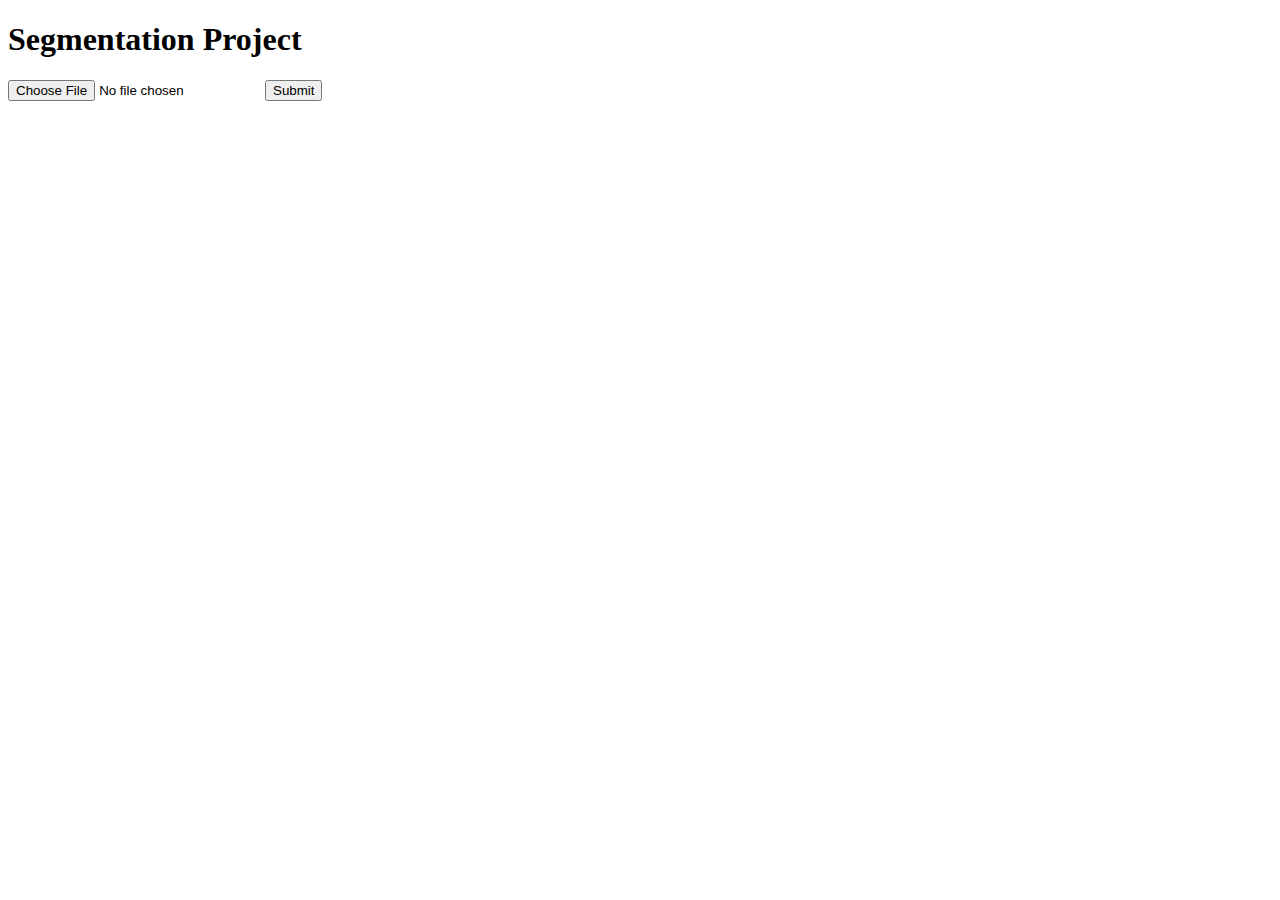
==== templates/index.html @ 37032250 "Segmentation done" ====
<!DOCTYPE html>
<html lang="en">
  <head>
    <meta charset="UTF-8" />
    <meta name="viewport" content="width=device-width, initial-scale=1.0" />
    <title>Segmentation Project</title>
  </head>
  <body>
    <h1>Segmentation Project</h1>
    <form action="/segment" method="post" enctype="multipart/form-data">
      <input type="file" name="file" accept=".png, .jpg, .jpeg" required />
      <button type="submit">Submit</button>
    </form>
  </body>
</html>
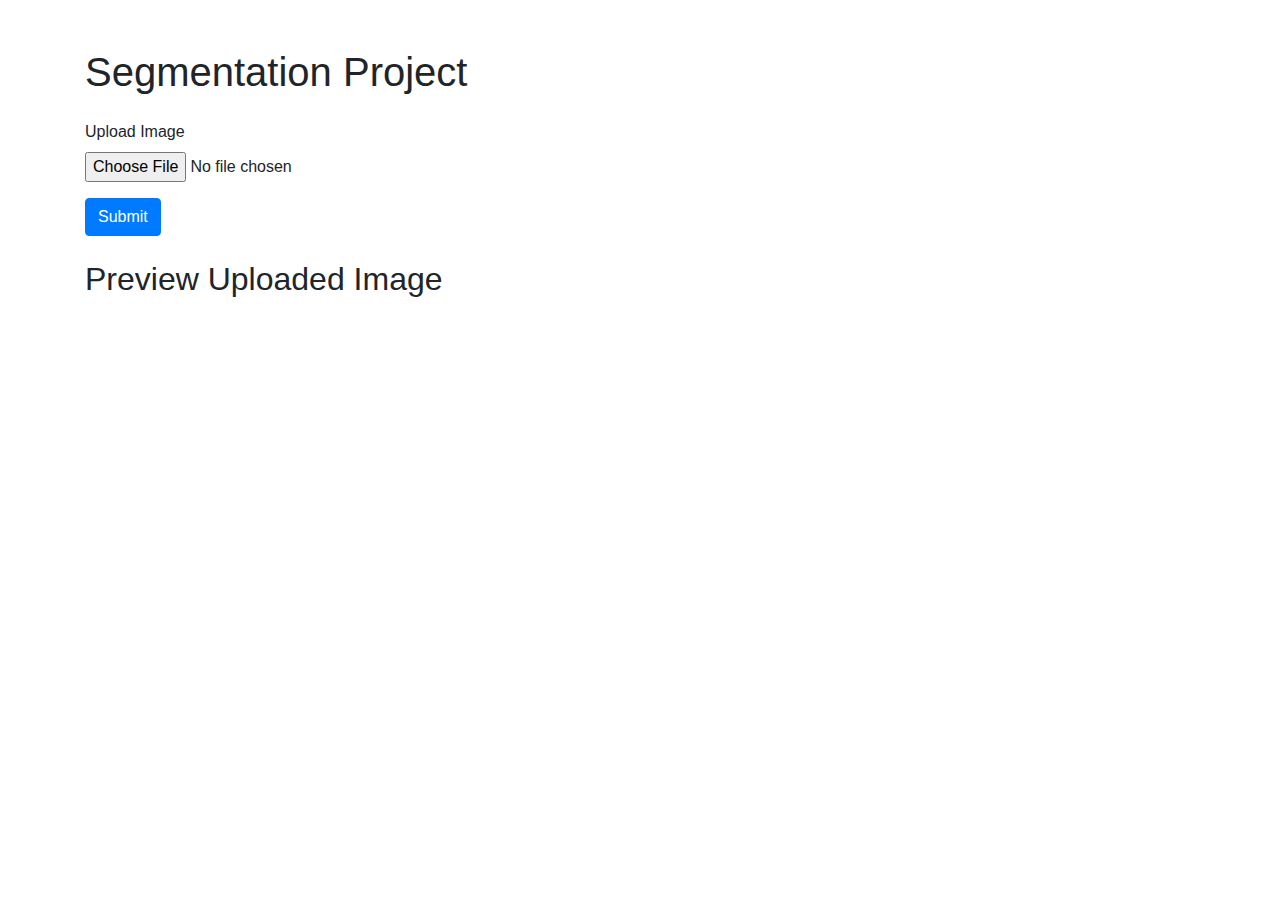
==== commit c9cf0037: "bootstrap added" ====
--- a/templates/index.html
+++ b/templates/index.html
@@ -4,12 +4,57 @@
     <meta charset="UTF-8" />
     <meta name="viewport" content="width=device-width, initial-scale=1.0" />
     <title>Segmentation Project</title>
+    <!-- Bootstrap CSS -->
+    <link
+      href="https://stackpath.bootstrapcdn.com/bootstrap/4.5.2/css/bootstrap.min.css"
+      rel="stylesheet"
+    />
+    <link href="static/styles.css" rel="stylesheet" />
   </head>
   <body>
-    <h1>Segmentation Project</h1>
-    <form action="/segment" method="post" enctype="multipart/form-data">
-      <input type="file" name="file" accept=".png, .jpg, .jpeg" required />
-      <button type="submit">Submit</button>
-    </form>
+    <div class="container">
+      <h1 class="mt-5">Segmentation Project</h1>
+      <form
+        action="/segment"
+        method="post"
+        enctype="multipart/form-data"
+        class="mt-4"
+        id="uploadForm"
+      >
+        <div class="form-group">
+          <label for="file">Upload Image</label>
+          <input
+            type="file"
+            class="form-control-file"
+            id="file"
+            name="file"
+            accept=".png, .jpg, .jpeg"
+            required
+          />
+        </div>
+        <button type="submit" class="btn btn-primary">Submit</button>
+      </form>
+      <h2 class="mt-4">Preview Uploaded Image</h2>
+      <!-- New heading -->
+      <div id="imagePreview" class="mt-2"></div>
+      <!-- Moved the margin class to the div -->
+    </div>
+
+    <script>
+      document.getElementById('file').addEventListener('change', function () {
+        const file = this.files[0];
+        if (file) {
+          const reader = new FileReader();
+          reader.onload = function (e) {
+            const imagePreview = document.getElementById('imagePreview');
+            imagePreview.innerHTML =
+              '<img src="' +
+              e.target.result +
+              '" class="preview-image" alt="Uploaded Image">';
+          };
+          reader.readAsDataURL(file);
+        }
+      });
+    </script>
   </body>
 </html>
